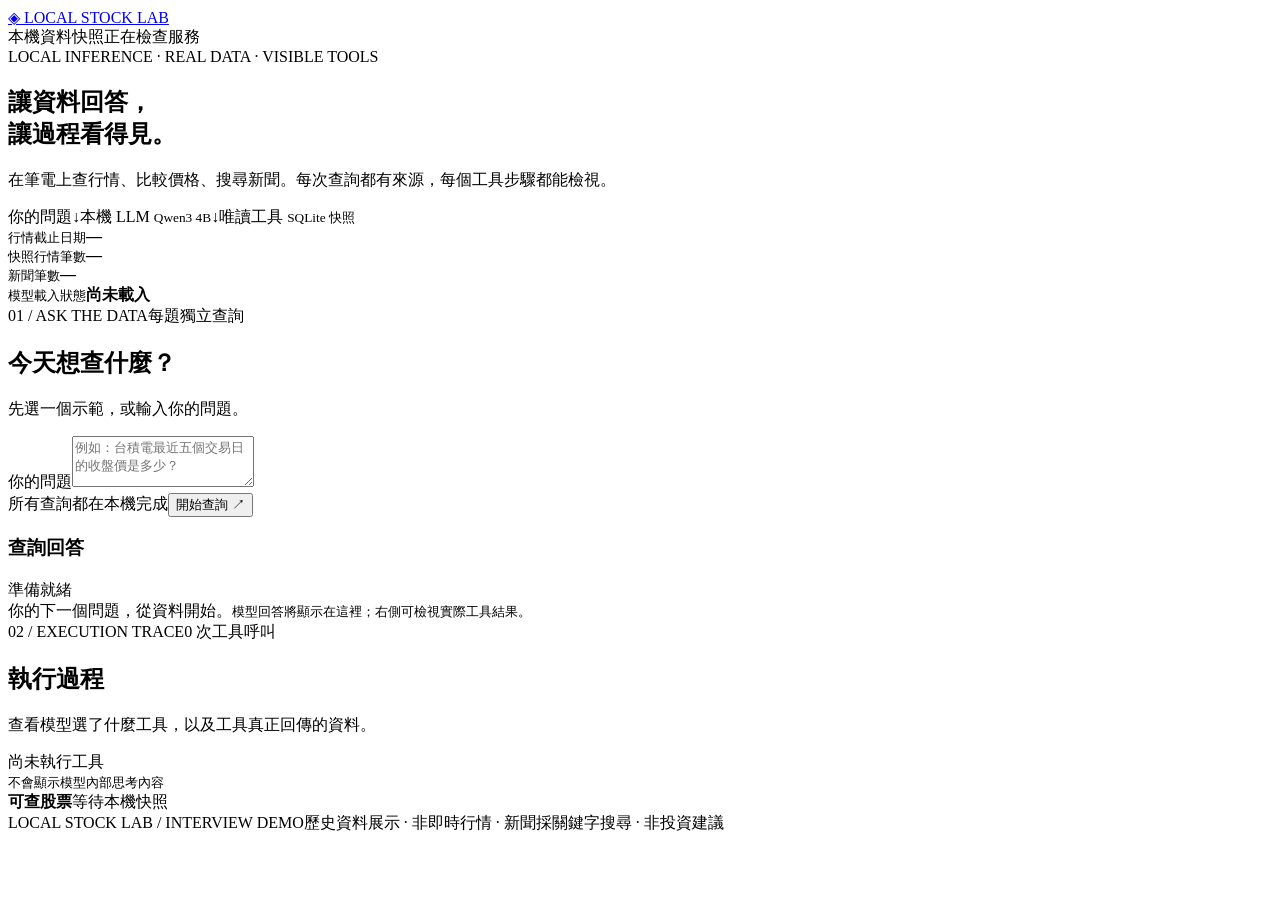
==== assets/index.html @ e2b5e560 "Build offline stock agent demo with Ollama and read-only tools" ====
<!doctype html>
<html lang="zh-Hant">
<head>
  <meta charset="UTF-8"><meta name="viewport" content="width=device-width, initial-scale=1">
  <title>Local Stock Lab · 地端股票資料助理</title>
  <link rel="stylesheet" href="/static/style.css">
  <script defer src="/static/app.js"></script>
</head>
<body>
  <div class="shell">
    <header><a class="brand" href="/">◈ <span>LOCAL STOCK LAB</span></a><div class="header-right"><span class="badge">本機資料快照</span><span id="connection" class="connection">正在檢查服務</span></div></header>
    <section class="intro"><div><div class="eyebrow">LOCAL INFERENCE · REAL DATA · VISIBLE TOOLS</div><h1>讓資料回答，<br><span>讓過程看得見。</span></h1><p>在筆電上查行情、比較價格、搜尋新聞。每次查詢都有來源，每個工具步驟都能檢視。</p></div><div class="architecture"><span>你的問題</span><b>↓</b><span>本機 LLM <small id="model">Qwen3 4B</small></span><b>↓</b><span>唯讀工具 <small>SQLite 快照</small></span></div></section>
    <section class="stats"><div><small>行情截止日期</small><strong id="latest">—</strong></div><div><small>快照行情筆數</small><strong id="price-count">—</strong></div><div><small>新聞筆數</small><strong id="news-count">—</strong></div><div><small>模型載入狀態</small><strong id="gpu">尚未載入</strong></div></section>
    <main>
      <section class="workspace panel">
        <div class="section-label"><span>01 / ASK THE DATA</span><span>每題獨立查詢</span></div>
        <h2>今天想查什麼？</h2><p class="muted">先選一個示範，或輸入你的問題。</p>
        <div class="examples" id="examples"></div>
        <form id="ask-form"><label class="sr-only" for="question">你的問題</label><textarea id="question" maxlength="1000" rows="3" placeholder="例如：台積電最近五個交易日的收盤價是多少？" required></textarea><div class="form-bottom"><span>所有查詢都在本機完成</span><button id="submit" type="submit">開始查詢 <span>↗</span></button></div></form>
        <div class="answer-heading"><h3>查詢回答</h3><span id="status" aria-live="polite">準備就緒</span></div>
        <div id="answer" class="answer empty" aria-live="polite">你的下一個問題，從資料開始。<small>模型回答將顯示在這裡；右側可檢視實際工具結果。</small></div>
        <div id="metrics" class="metrics"></div>
      </section>
      <aside class="panel trace-panel"><div class="section-label"><span>02 / EXECUTION TRACE</span><span id="tool-count">0 次工具呼叫</span></div><h2>執行過程</h2><p class="muted">查看模型選了什麼工具，以及工具真正回傳的資料。</p><div id="trace" class="trace"><div class="trace-empty">尚未執行工具<br><small>不會顯示模型內部思考內容</small></div></div></aside>
    </main>
    <section class="data-strip"><strong>可查股票</strong><span id="stock-list">等待本機快照</span></section>
    <footer><span>LOCAL STOCK LAB / INTERVIEW DEMO</span><span>歷史資料展示 · 非即時行情 · 新聞採關鍵字搜尋 · 非投資建議</span></footer>
  </div>
</body></html>
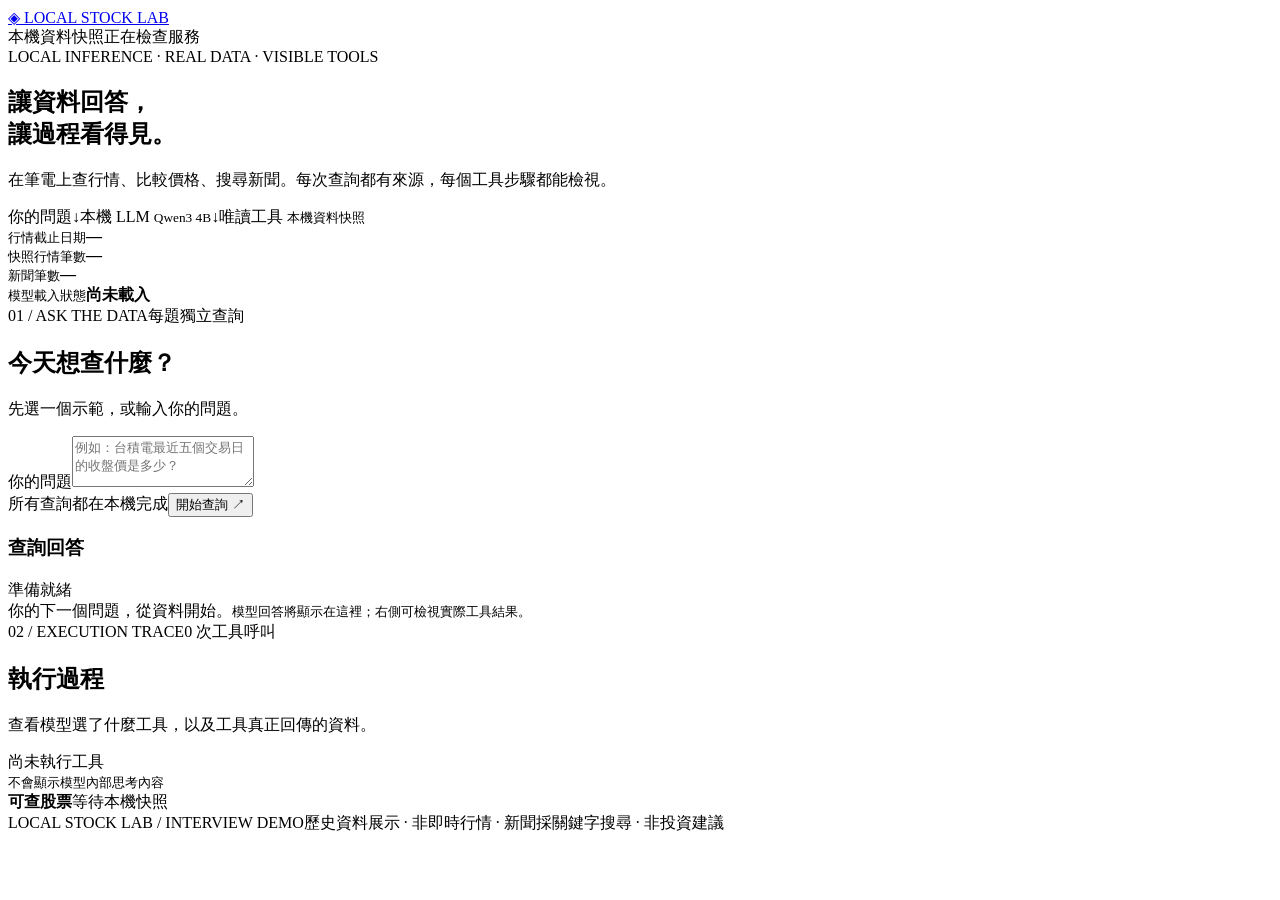
==== commit 1d336f8f: "Add local PostgreSQL pgvector deployment with SQLite fallback" ====
--- a/assets/index.html
+++ b/assets/index.html
@@ -4,12 +4,12 @@
   <meta charset="UTF-8"><meta name="viewport" content="width=device-width, initial-scale=1">
   <title>Local Stock Lab · 地端股票資料助理</title>
   <link rel="stylesheet" href="/static/style.css">
-  <script defer src="/static/app.js"></script>
+  <script defer src="/static/app.js?v=postgres-1"></script>
 </head>
 <body>
   <div class="shell">
     <header><a class="brand" href="/">◈ <span>LOCAL STOCK LAB</span></a><div class="header-right"><span class="badge">本機資料快照</span><span id="connection" class="connection">正在檢查服務</span></div></header>
-    <section class="intro"><div><div class="eyebrow">LOCAL INFERENCE · REAL DATA · VISIBLE TOOLS</div><h1>讓資料回答，<br><span>讓過程看得見。</span></h1><p>在筆電上查行情、比較價格、搜尋新聞。每次查詢都有來源，每個工具步驟都能檢視。</p></div><div class="architecture"><span>你的問題</span><b>↓</b><span>本機 LLM <small id="model">Qwen3 4B</small></span><b>↓</b><span>唯讀工具 <small>SQLite 快照</small></span></div></section>
+    <section class="intro"><div><div class="eyebrow">LOCAL INFERENCE · REAL DATA · VISIBLE TOOLS</div><h1>讓資料回答，<br><span>讓過程看得見。</span></h1><p>在筆電上查行情、比較價格、搜尋新聞。每次查詢都有來源，每個工具步驟都能檢視。</p></div><div class="architecture"><span>你的問題</span><b>↓</b><span>本機 LLM <small id="model">Qwen3 4B</small></span><b>↓</b><span>唯讀工具 <small id="database-backend">本機資料快照</small></span></div></section>
     <section class="stats"><div><small>行情截止日期</small><strong id="latest">—</strong></div><div><small>快照行情筆數</small><strong id="price-count">—</strong></div><div><small>新聞筆數</small><strong id="news-count">—</strong></div><div><small>模型載入狀態</small><strong id="gpu">尚未載入</strong></div></section>
     <main>
       <section class="workspace panel">
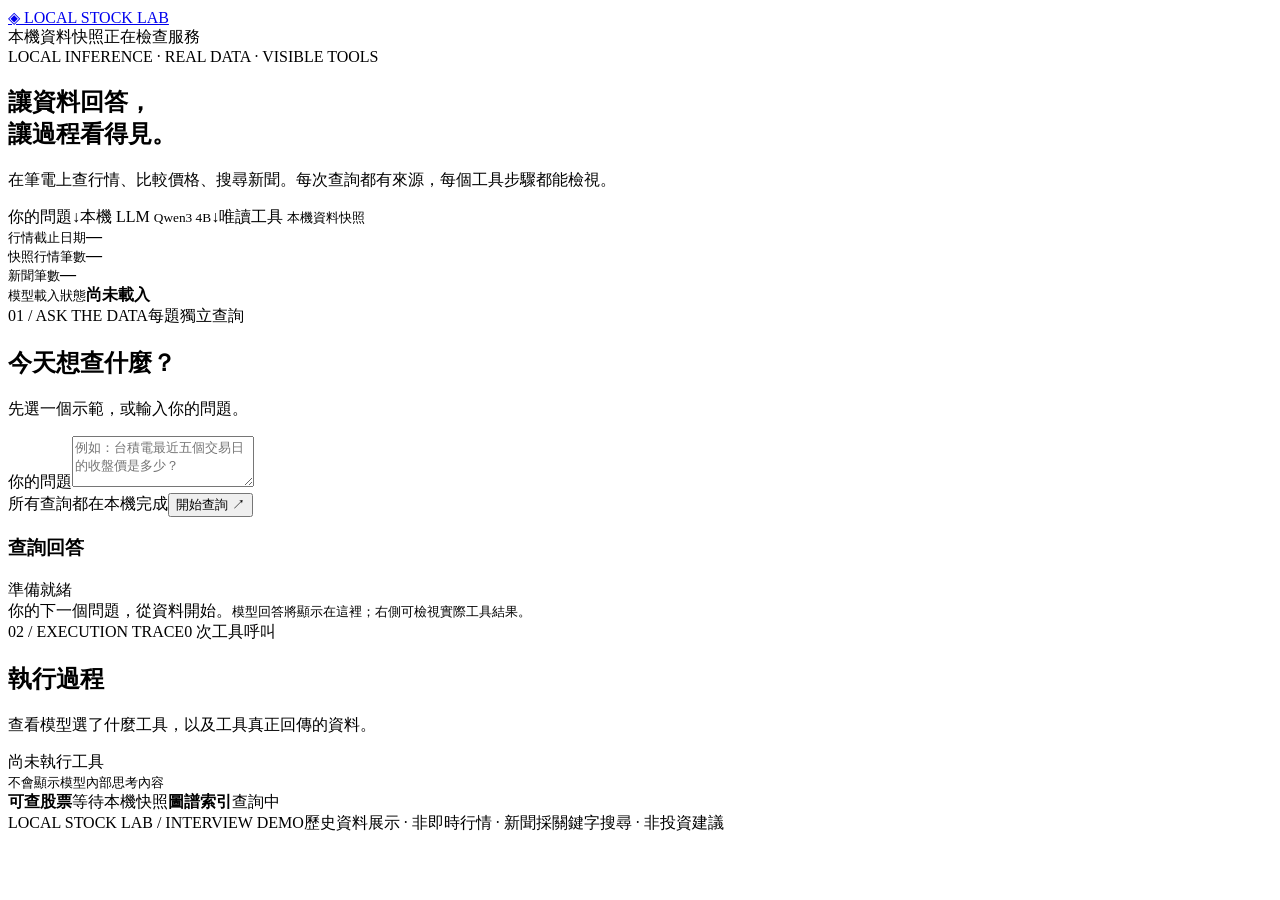
==== commit 6796eced: "Add local news graph and semantic retrieval" ====
--- a/assets/index.html
+++ b/assets/index.html
@@ -4,7 +4,7 @@
   <meta charset="UTF-8"><meta name="viewport" content="width=device-width, initial-scale=1">
   <title>Local Stock Lab · 地端股票資料助理</title>
   <link rel="stylesheet" href="/static/style.css">
-  <script defer src="/static/app.js?v=postgres-1"></script>
+  <script defer src="/static/app.js?v=graph-1"></script>
 </head>
 <body>
   <div class="shell">
@@ -23,7 +23,7 @@
       </section>
       <aside class="panel trace-panel"><div class="section-label"><span>02 / EXECUTION TRACE</span><span id="tool-count">0 次工具呼叫</span></div><h2>執行過程</h2><p class="muted">查看模型選了什麼工具，以及工具真正回傳的資料。</p><div id="trace" class="trace"><div class="trace-empty">尚未執行工具<br><small>不會顯示模型內部思考內容</small></div></div></aside>
     </main>
-    <section class="data-strip"><strong>可查股票</strong><span id="stock-list">等待本機快照</span></section>
+    <section class="data-strip"><strong>可查股票</strong><span id="stock-list">等待本機快照</span><strong>圖譜索引</strong><span id="graph-count">查詢中</span></section>
     <footer><span>LOCAL STOCK LAB / INTERVIEW DEMO</span><span>歷史資料展示 · 非即時行情 · 新聞採關鍵字搜尋 · 非投資建議</span></footer>
   </div>
 </body></html>
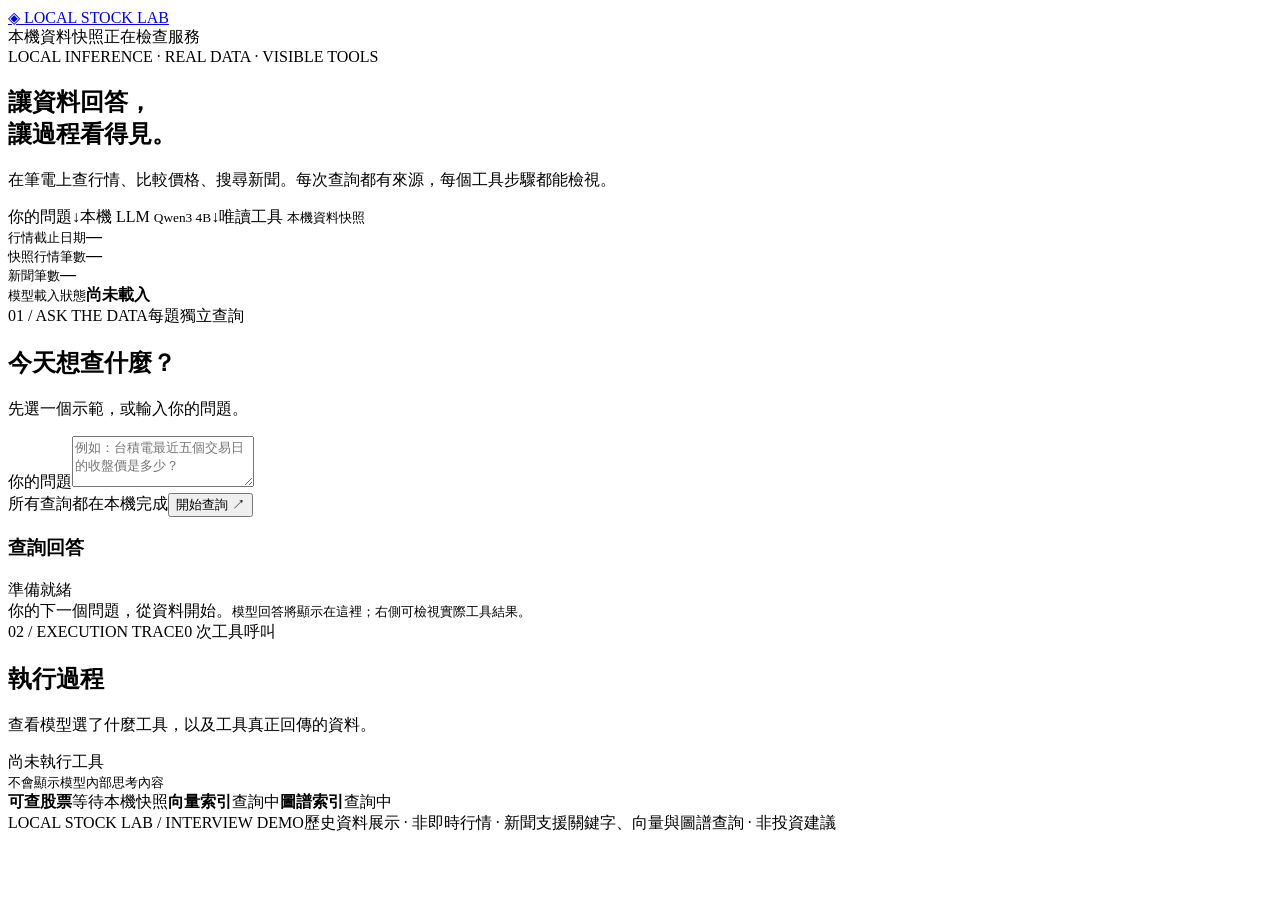
==== commit bf4006ce: "Embed all snapshot news and show index coverage" ====
--- a/assets/index.html
+++ b/assets/index.html
@@ -4,7 +4,7 @@
   <meta charset="UTF-8"><meta name="viewport" content="width=device-width, initial-scale=1">
   <title>Local Stock Lab · 地端股票資料助理</title>
   <link rel="stylesheet" href="/static/style.css">
-  <script defer src="/static/app.js?v=graph-1"></script>
+  <script defer src="/static/app.js?v=vector-300"></script>
 </head>
 <body>
   <div class="shell">
@@ -23,7 +23,7 @@
       </section>
       <aside class="panel trace-panel"><div class="section-label"><span>02 / EXECUTION TRACE</span><span id="tool-count">0 次工具呼叫</span></div><h2>執行過程</h2><p class="muted">查看模型選了什麼工具，以及工具真正回傳的資料。</p><div id="trace" class="trace"><div class="trace-empty">尚未執行工具<br><small>不會顯示模型內部思考內容</small></div></div></aside>
     </main>
-    <section class="data-strip"><strong>可查股票</strong><span id="stock-list">等待本機快照</span><strong>圖譜索引</strong><span id="graph-count">查詢中</span></section>
-    <footer><span>LOCAL STOCK LAB / INTERVIEW DEMO</span><span>歷史資料展示 · 非即時行情 · 新聞採關鍵字搜尋 · 非投資建議</span></footer>
+    <section class="data-strip"><strong>可查股票</strong><span id="stock-list">等待本機快照</span><strong>向量索引</strong><span id="embedding-count">查詢中</span><strong>圖譜索引</strong><span id="graph-count">查詢中</span></section>
+    <footer><span>LOCAL STOCK LAB / INTERVIEW DEMO</span><span>歷史資料展示 · 非即時行情 · 新聞支援關鍵字、向量與圖譜查詢 · 非投資建議</span></footer>
   </div>
 </body></html>
